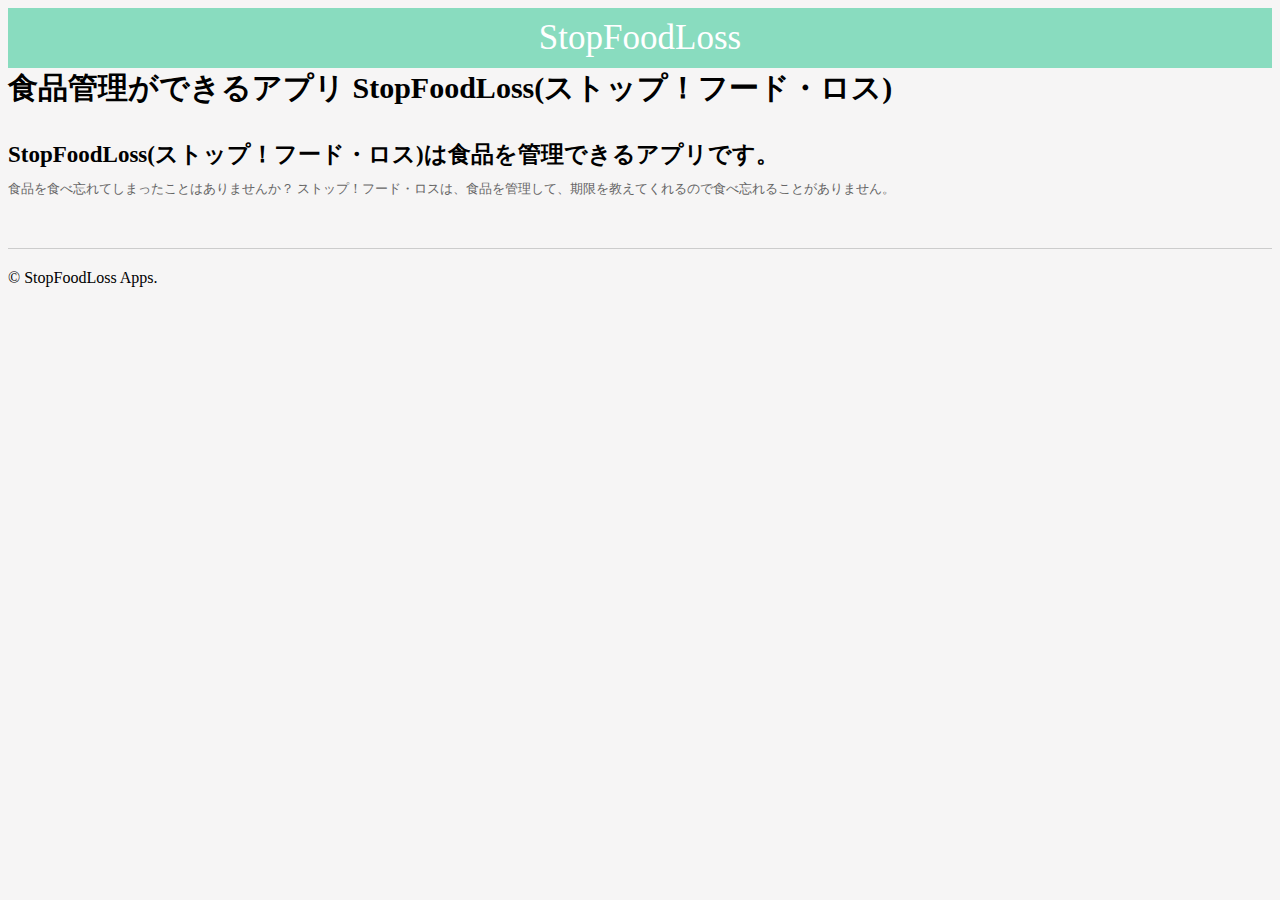
==== index.html @ a92882ef "開発／indexとFAQのベースを作成" ====
<!DOCTYPE HTML>
<html lang="ja">
<head>
<meta charset="utf-8">
<title>食品管理ができるアプリ  StopFoodLoss(ストップ！フード・ロス)</title>
<meta name="keywords" content="フードロス,賞味期限,消費期限,アプリ,StopFoodLoss">
<meta name="description" content="StopFoodLoss（ストップ！フード・ロス）は食品を管理できるアプリです。">
<link rel="stylesheet" href="css/common.css" type="text/css" media="all">
</head>
<body>
<div class="wrap">
    <header>StopFoodLoss</header>

    <div class="contents">
        <h1>食品管理ができるアプリ  StopFoodLoss(ストップ！フード・ロス)</h1>
        <h2>StopFoodLoss(ストップ！フード・ロス)は食品を管理できるアプリです。</h2>
            <p>食品を食べ忘れてしまったことはありませんか？
            ストップ！フード・ロスは、食品を管理して、期限を教えてくれるので食べ忘れることがありません。</p>
        </p>
        <footer>© StopFoodLoss Apps.</footer>
	</div>
</div>
</body>
</html>
---- css/common.css ----
html{
    background:#f6f5f5;
}


header{
    height: 60px;
    background: #89dcbf;
    line-height: 60px;
    color: #fff;
    text-align: center;
    font-family:'Verdana';
    font-size: 35px;

}

.contents h1{
    margin: 0 0 30px 0;
    font-size: 30px;
    font-weight: bold;
}

.contents h2{
    margin: 0 0 10px 0;
    font-size: 23px;
    font-weight: bold;
}

.contents h3{
    margin: 0 0 10px 0;
    font-size: 18px;
    font-weight: bold;
}

.contents p{
    margin: 0 0 50px 0;
    font-size: 13px;
    color: #666666;
}

footer{
    border-top:1px solid #cccccc;
    padding: 20px 0 100px 0;
}
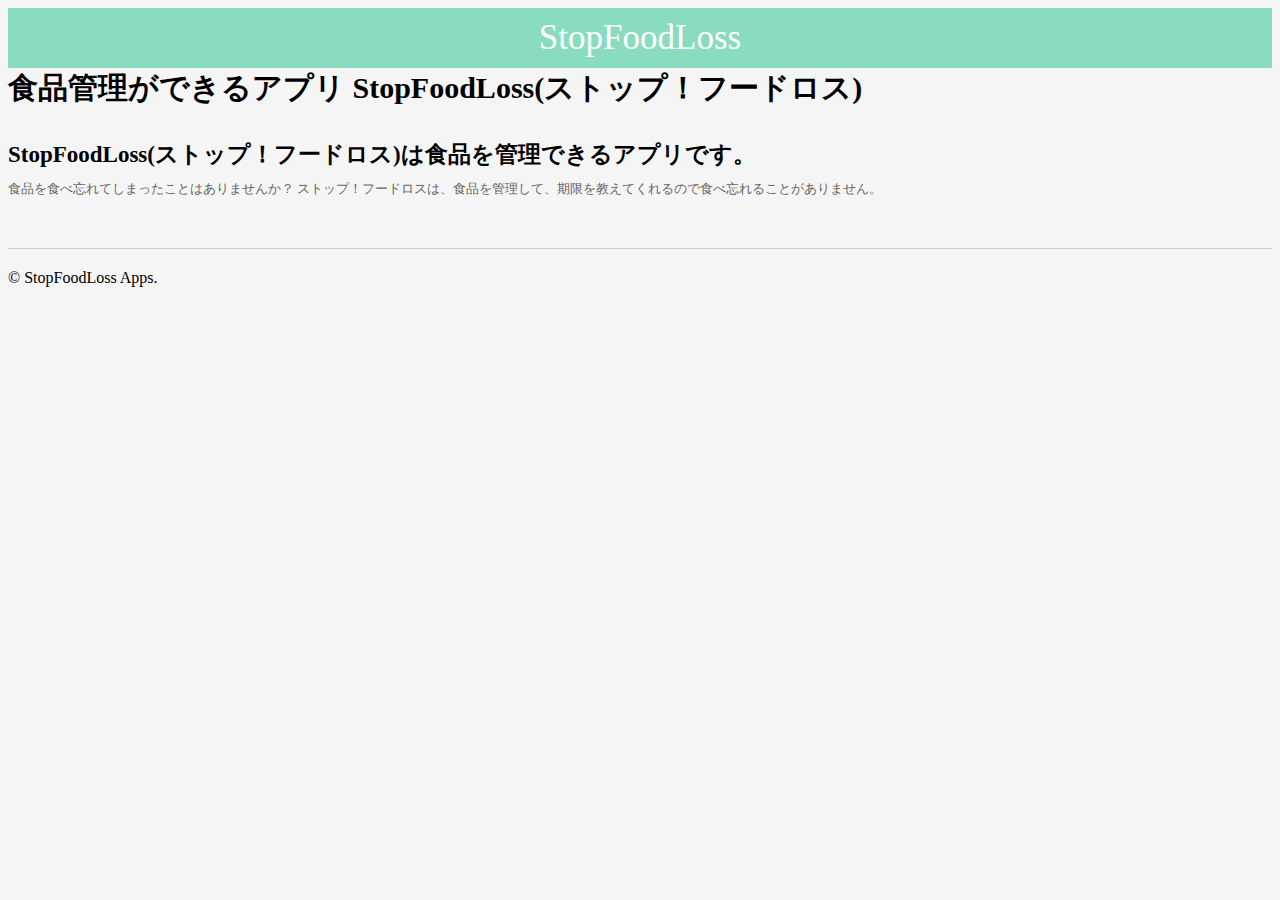
==== commit 2e22081c: "開発／食品ロス用に文言を変更" ====
--- a/index.html
+++ b/index.html
@@ -2,9 +2,9 @@
 <html lang="ja">
 <head>
 <meta charset="utf-8">
-<title>食品管理ができるアプリ  StopFoodLoss(ストップ！フード・ロス)</title>
+<title>食品管理ができるアプリ  StopFoodLoss(ストップ！フードロス)</title>
 <meta name="keywords" content="フードロス,賞味期限,消費期限,アプリ,StopFoodLoss">
-<meta name="description" content="StopFoodLoss（ストップ！フード・ロス）は食品を管理できるアプリです。">
+<meta name="description" content="StopFoodLoss（ストップ！フードロス）は食品管理できるアプリです。">
 <link rel="stylesheet" href="css/common.css" type="text/css" media="all">
 </head>
 <body>
@@ -12,10 +12,10 @@
     <header>StopFoodLoss</header>
 
     <div class="contents">
-        <h1>食品管理ができるアプリ  StopFoodLoss(ストップ！フード・ロス)</h1>
-        <h2>StopFoodLoss(ストップ！フード・ロス)は食品を管理できるアプリです。</h2>
+        <h1>食品管理ができるアプリ  StopFoodLoss(ストップ！フードロス)</h1>
+        <h2>StopFoodLoss(ストップ！フードロス)は食品を管理できるアプリです。</h2>
             <p>食品を食べ忘れてしまったことはありませんか？
-            ストップ！フード・ロスは、食品を管理して、期限を教えてくれるので食べ忘れることがありません。</p>
+                ストップ！フードロスは、食品を管理して、期限を教えてくれるので食べ忘れることがありません。</p>
         </p>
         <footer>© StopFoodLoss Apps.</footer>
 	</div>
